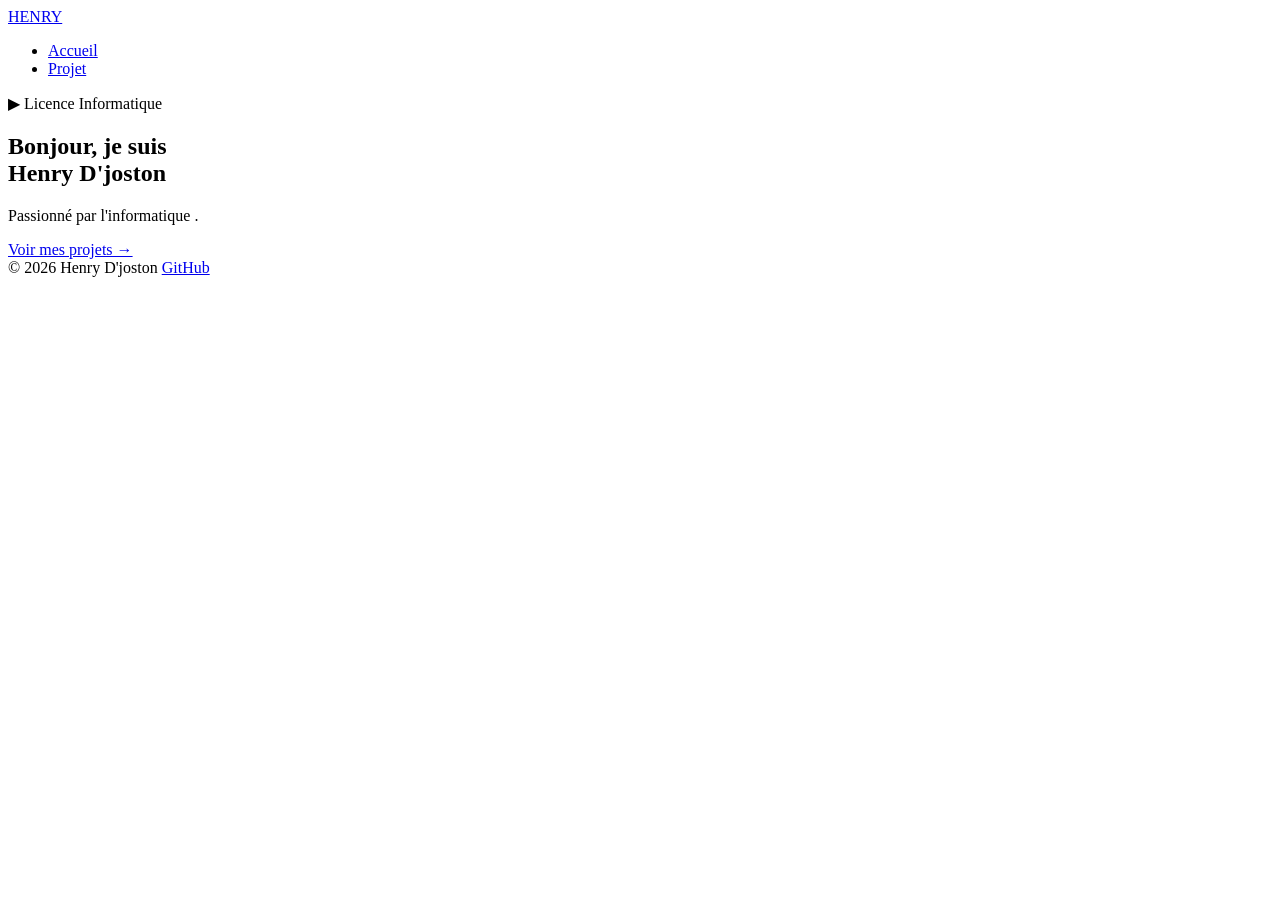
==== index.html @ 4336d476 "Add files via upload" ====
<!DOCTYPE html>
<html lang="fr">
  <link rel="stylesheet" href="style.css">
<head>
  <meta charset="UTF-8">
  <meta name="viewport" content="width=device-width, initial-scale=1.0">
  <meta name="description" content="Henry D'joston, étudiant en licence informatique, passionné par les réseaux, les systèmes et la sécurité.">
  <title>Accueil — Henry D'joston</title>
  
</head>
<body>

  <header class="site-header">
    <nav class="container nav" aria-label="Navigation principale">
      <a href="index.html" class="logo">HENRY</a>
      <ul class="nav-links">
        <li><a href="index.html" class="active" aria-current="page">Accueil</a></li>
        <li><a href="projet.html">Projet</a></li>
      </ul>
    </nav>
  </header>

  <main class="container">
    <section class="hero" aria-labelledby="titre">
      <span class="tag">▶ Licence Informatique</span>

      <h1 id="titre">Bonjour, je suis<br><span class="accent">Henry D'joston</span></h1>


      <p class="bio">
        Passionné par l'informatique .
      </p>

      <a class="btn" href="projet.html">Voir mes projets →</a>
    </section>
  </main>

  <footer class="site-footer">
    <div class="container">
      <span>© 2026 Henry D'joston</span>
      <a href="https://mastrer12.github.io/" target="_blank" rel="noopener">GitHub</a>
    </div>
  </footer>

</body>
</html>
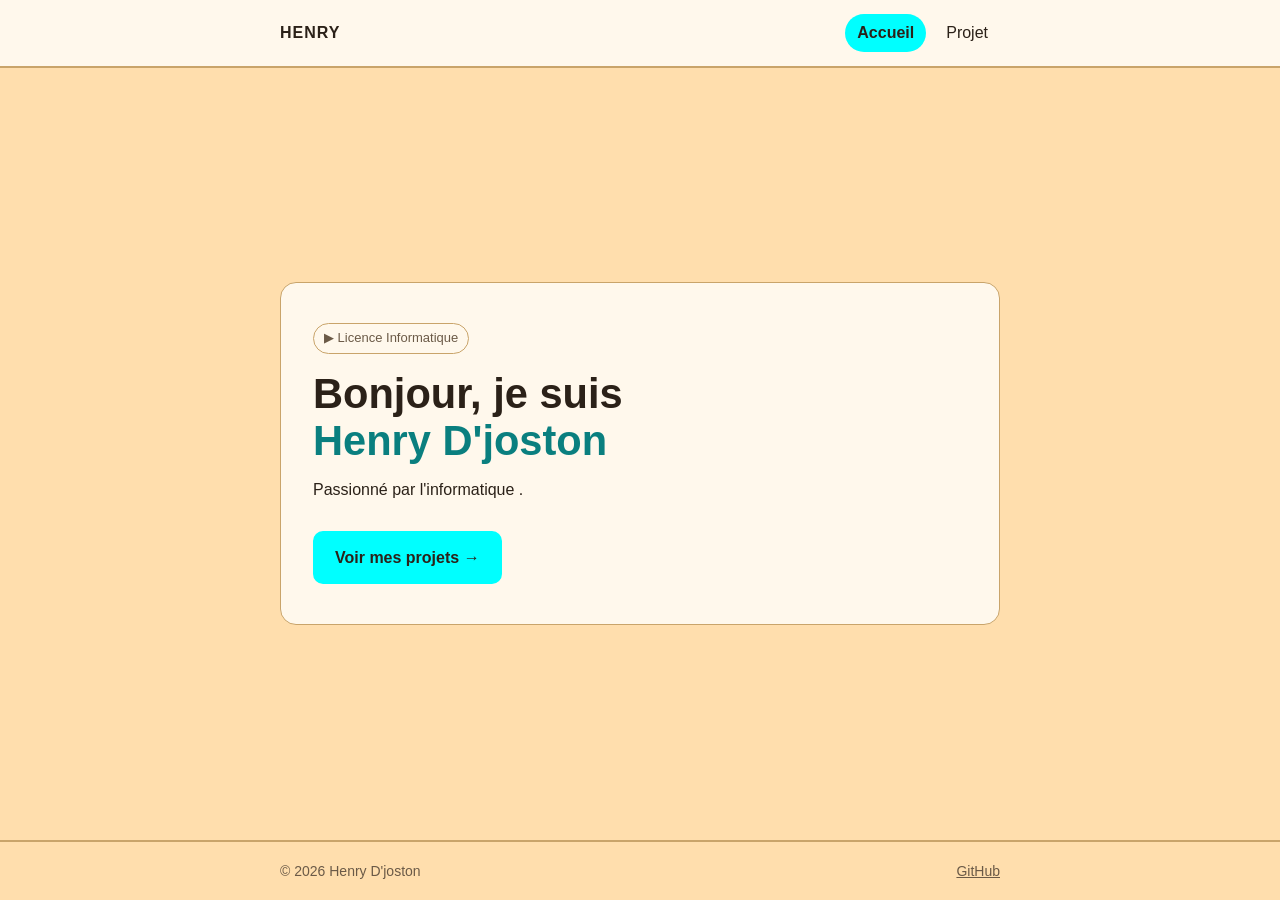
==== commit ba562275: "Shorten meta description in index.html Updated the meta description to be more concise." ====
--- a/index.html
+++ b/index.html
@@ -4,7 +4,7 @@
 <head>
   <meta charset="UTF-8">
   <meta name="viewport" content="width=device-width, initial-scale=1.0">
-  <meta name="description" content="Henry D'joston, étudiant en licence informatique, passionné par les réseaux, les systèmes et la sécurité.">
+  <meta name="description" content="Henry D'joston, étudiant en licence informatique.">
   <title>Accueil — Henry D'joston</title>
   
 </head>
--- a/style.css
+++ b/style.css
@@ -0,0 +1,187 @@
+:root {
+      --bg: navajowhite;
+      --surface: #fff8ec;
+      --text: #2b2118;
+      --muted: #6b5a47;
+      --line: #c9a46a;
+      --accent: aqua;
+      --radius: 10px;
+    }
+
+    *,
+    *::before,
+    *::after {
+      box-sizing: border-box;
+    }
+
+    body {
+      margin: 0;
+      min-height: 100vh;
+      display: flex;
+      flex-direction: column;
+      font-family: Arial, sans-serif;
+      background-color: var(--bg);
+      color: var(--text);
+      line-height: 1.6;
+    }
+
+    a {
+      color: inherit;
+    }
+
+    :focus-visible {
+      outline: 3px solid var(--accent);
+      outline-offset: 3px;
+      border-radius: 4px;
+    }
+
+    .container {
+      width: min(720px, 92%);
+      margin-inline: auto;
+    }
+
+    /* ---------- Navigation ---------- */
+    .site-header {
+      border-bottom: 2px solid var(--line);
+      background: var(--surface);
+    }
+
+    .nav {
+      display: flex;
+      flex-wrap: wrap;
+      justify-content: space-between;
+      align-items: center;
+      gap: 8px 16px;
+      padding-block: 14px;
+    }
+
+    .logo {
+      font-weight: bold;
+      letter-spacing: 1px;
+      text-decoration: none;
+    }
+
+    .nav-links {
+      display: flex;
+      gap: 8px;
+      list-style: none;
+      margin: 0;
+      padding: 0;
+    }
+
+    .nav-links a {
+      display: inline-block;
+      padding: 6px 12px;
+      border-radius: 999px;
+      text-decoration: none;
+    }
+
+    .nav-links a:hover {
+      background: var(--bg);
+    }
+
+    .nav-links a.active {
+      background: var(--accent);
+      font-weight: bold;
+    }
+
+    /* ---------- Contenu principal ---------- */
+    main {
+      flex: 1;
+      display: flex;
+      align-items: center;
+      padding-block: 48px;
+    }
+
+    .hero {
+      width: 100%;
+      padding: 40px 32px;
+      background: var(--surface);
+      border: 1px solid var(--line);
+      border-radius: 16px;
+    }
+
+    .tag {
+      display: inline-block;
+      margin-bottom: 16px;
+      padding: 4px 10px;
+      border: 1px solid var(--line);
+      border-radius: 999px;
+      font-size: 13px;
+      color: var(--muted);
+    }
+
+    .hero h1 {
+      margin: 0 0 12px;
+      font-size: clamp(1.9rem, 5vw, 2.6rem);
+      line-height: 1.15;
+    }
+
+    .accent {
+      color: #0a7f7f;
+    }
+
+    .role {
+      margin: 0 0 16px;
+      color: var(--muted);
+      font-size: 1.05rem;
+    }
+
+    .bio {
+      margin: 0 0 28px;
+      max-width: 56ch;
+    }
+
+    .btn {
+      display: inline-block;
+      padding: 12px 20px;
+      border: 2px solid var(--accent);
+      border-radius: var(--radius);
+      background: var(--accent);
+      color: var(--text);
+      font-weight: bold;
+      text-decoration: none;
+      transition: transform 0.15s, box-shadow 0.15s;
+    }
+
+    .btn:hover {
+      transform: translateY(-2px);
+      box-shadow: 0 4px 0 rgba(43, 33, 24, 0.15);
+    }
+
+    /* ---------- Pied de page ---------- */
+    .site-footer {
+      border-top: 2px solid var(--line);
+      padding-block: 18px;
+      font-size: 14px;
+      color: var(--muted);
+    }
+
+    .site-footer .container {
+      display: flex;
+      flex-wrap: wrap;
+      justify-content: space-between;
+      gap: 8px;
+    }
+
+    /* ---------- Responsive ---------- */
+    @media (max-width: 480px) {
+      .hero {
+        padding: 28px 20px;
+      }
+
+      .btn {
+        display: block;
+        text-align: center;
+      }
+    }
+
+    @media (prefers-reduced-motion: reduce) {
+      .btn {
+        transition: none;
+      }
+    }
+
+
+
+ 
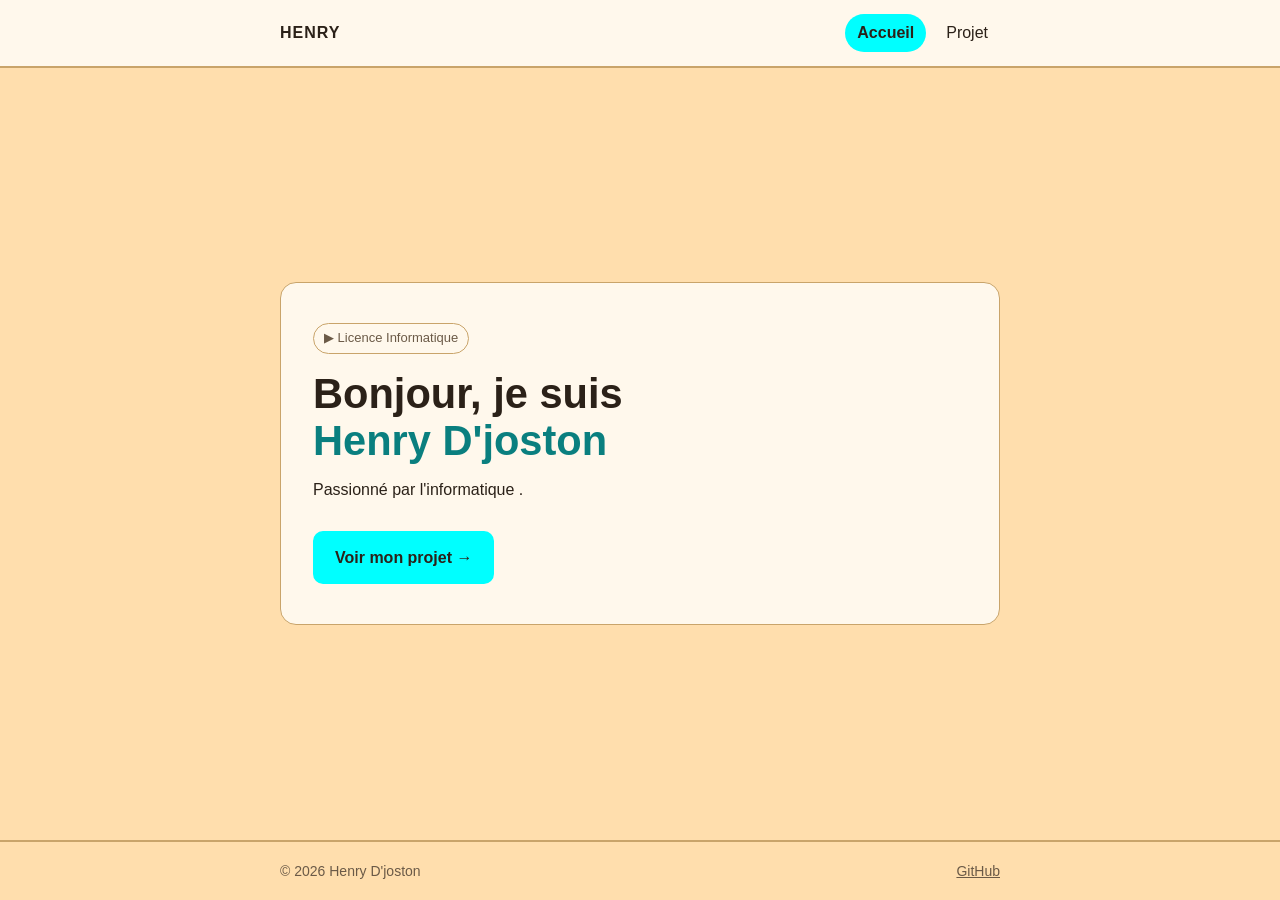
==== commit ec666e73: "Change link text from 'mes projets' to 'mon projet'" ====
--- a/index.html
+++ b/index.html
@@ -31,7 +31,7 @@
         Passionné par l'informatique .
       </p>
 
-      <a class="btn" href="projet.html">Voir mes projets →</a>
+      <a class="btn" href="projet.html">Voir mon projet →</a>
     </section>
   </main>
 
